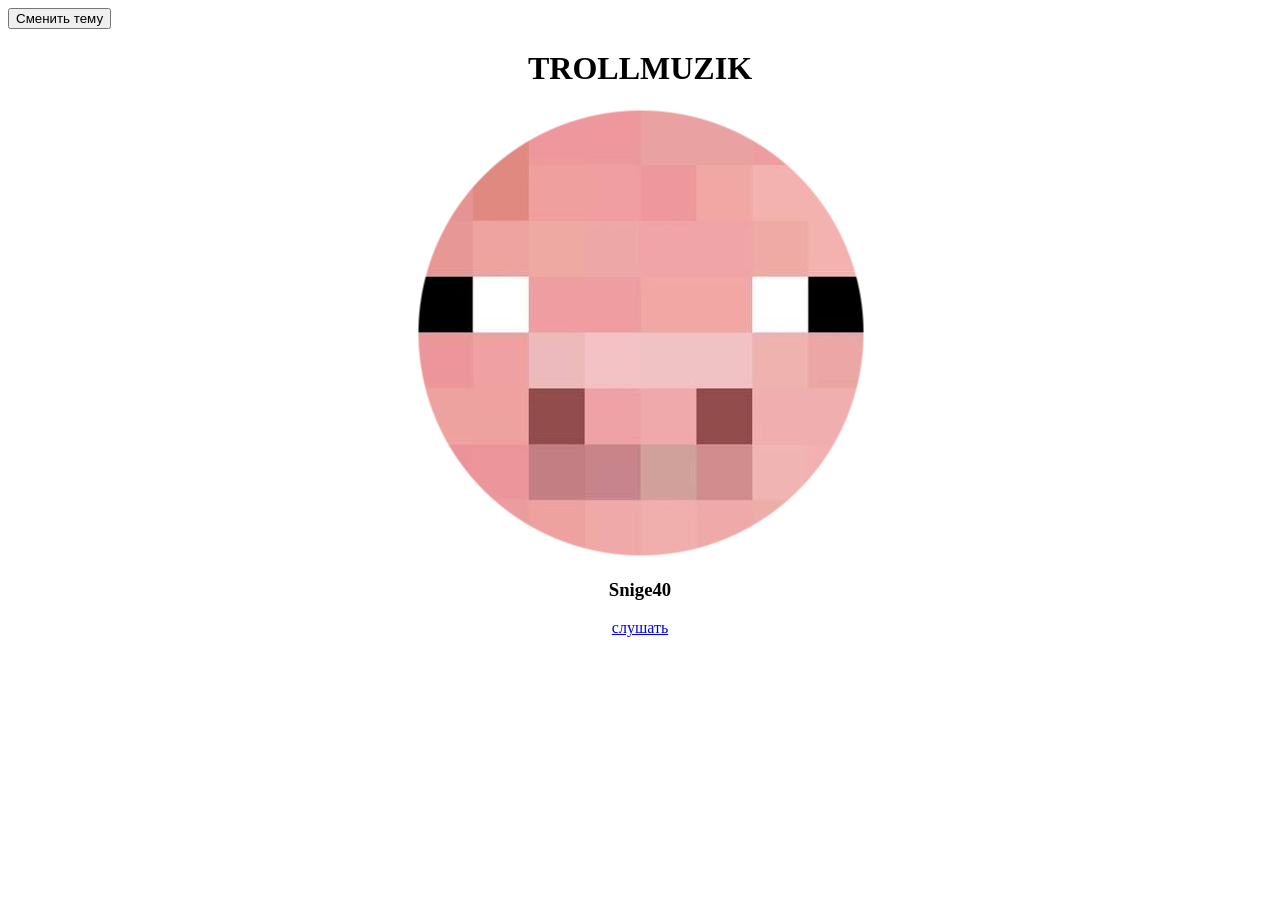
==== index.html @ 452d0b21 "Add files via upload" ====
<!DOCTYPE html>
<html lang="ru">
<head>
    <button onclick="toggleTheme()">Сменить тему</button>
      <h1 style="text-align: center;">TROLLMUZIK</h1> 
    <div style="text-align: center;"><img src="./сигма эмадж-round.png" alt="snige">
    </div>
    <trollmuzik class="coom"></trollmuzik>
    <h3 style="text-align: center;">Snige40</h3>
<div style="text-align: center;">
    <a href="./call.html">слушать</a>
</div>
<body>
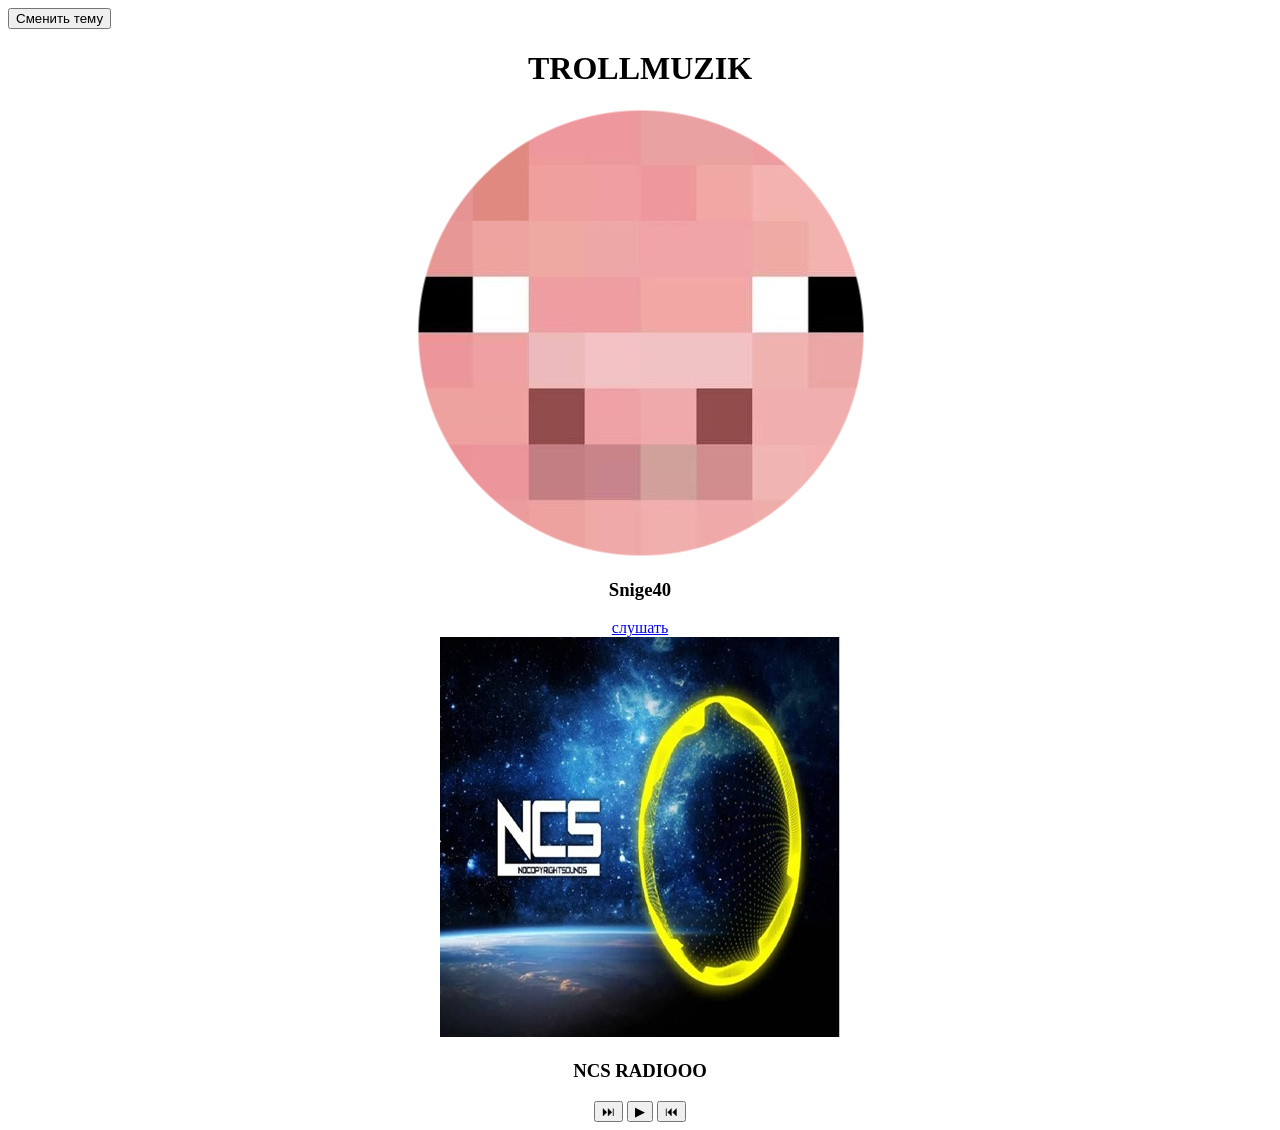
==== commit 24bb4d0a: "Add files via upload" ====
--- a/index.html
+++ b/index.html
@@ -10,4 +10,16 @@
 <div style="text-align: center;">
     <a href="./call.html">слушать</a>
 </div>
+<div style="text-align: center;"><img src="./ncs.jpg" alt="NCS">
+    </div>
+    <h3 style="text-align: center;">NCS RADIOOO</h3>
+<div style="text-align:center;">
+    <button id="nextBtn">⏭</button>
+    <button id="playPauseBtn">▶</button>
+    <button id="prevBtn">⏮</button>
+</div>
+
+<audio id="player"></audio>
+
+<script src="script.js"></script>
 <body>
